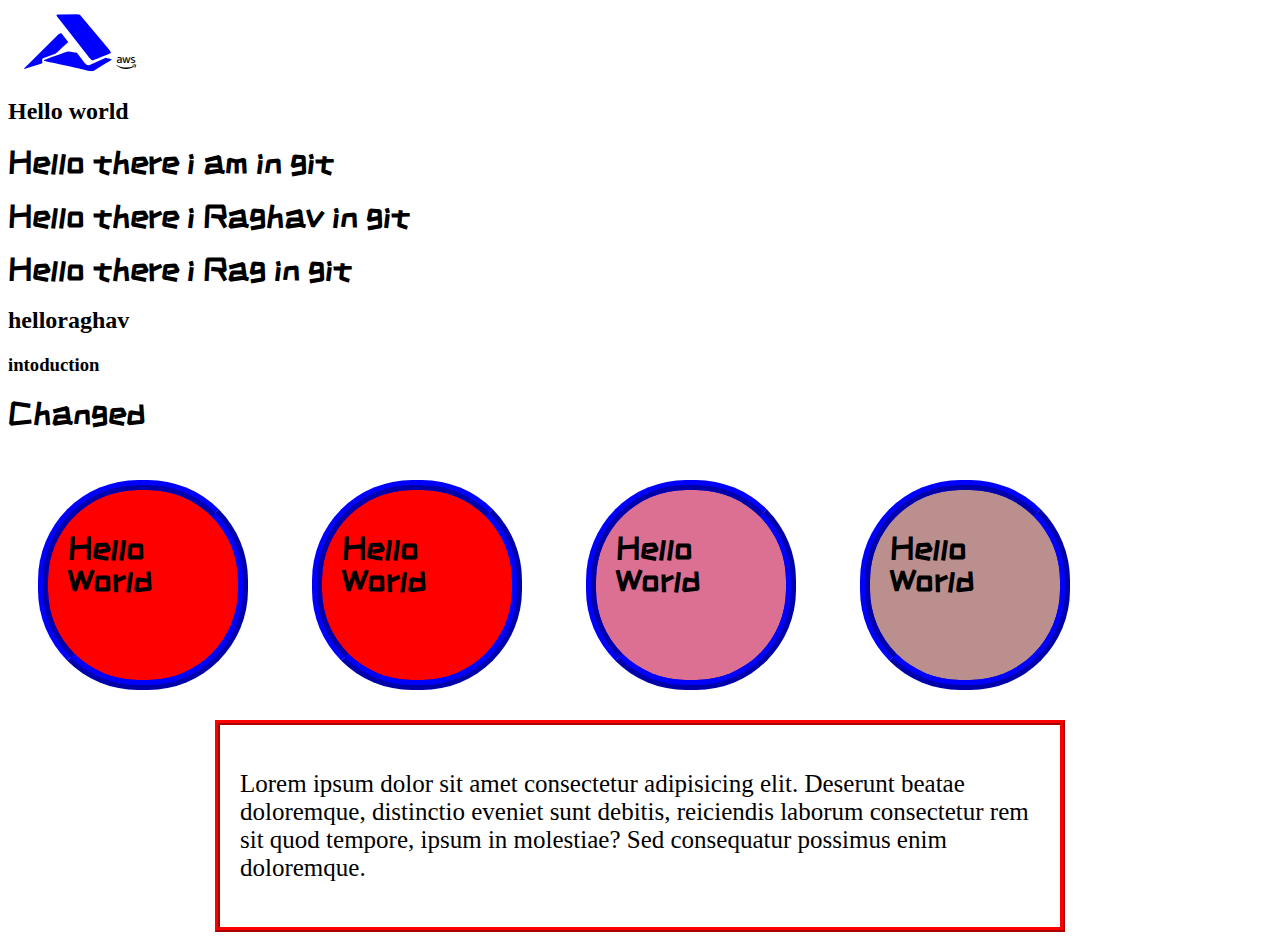
==== index.html @ 0bf04541 "New file" ====
<!DOCTYPE html>
<html lang="en">
  <head>
    <meta charset="UTF-8" />
    <meta http-equiv="X-UA-Compatible" content="IE=edge" />
    <meta name="viewport" content="width=device-width, initial-scale=1.0" />
    <link rel="stylesheet" href="./style.css" />
    <link rel="preconnect" href="https://fonts.googleapis.com" />
    <link rel="preconnect" href="https://fonts.gstatic.com" crossorigin />
    <link
      href="https://fonts.googleapis.com/css2?family=ZCOOL+KuaiLe&display=swap&effect=fire"
      rel="stylesheet"
    />
    <link
      rel="stylesheet"
      href="https://cdnjs.cloudflare.com/ajax/libs/font-awesome/5.15.4/css/all.min.css"
      integrity="sha512-1ycn6IcaQQ40/MKBW2W4Rhis/DbILU74C1vSrLJxCq57o941Ym01SwNsOMqvEBFlcgUa6xLiPY/NS5R+E6ztJQ=="
      crossorigin="anonymous"
      referrerpolicy="no-referrer"
    />
    <title>Document</title>
    <style>
      li {
        display: inline-block;
        margin: 5px;
        background-color: blueviolet;
      }
      ul {
        background-color: yellow;
      }
      a:hover {
        background-color: blue;
      }
      h1 {
        font-family: "ZCOOL KuaiLe", cursive;
      }
    </style>
  </head>
  <body>
    <i class="fa-solid fa-code-merge"></i>
    <i class="fa-solid fa-code-merge"></i>
    <i class="fa-solid fa-dragon"></i>
    <i class="fab fa-accusoft" style="font-size: 70px; color: blue"></i>
    <i class="fab fa-aws"></i>
    <h2>Hello world</h2>
    <h1 class="font-effect-fire">Hello there i am in git</h1>
    <h1>Hello there i Raghav in git</h1>
    <h1>Hello there i Rag in git</h1>
    <h2>helloraghav</h2>
    <h3>intoduction</h3>
    <!-- <ul>
      <li><a>Class</a></li>
      <li><a>Class</a></li>
      <li><a>Class</a></li>
      <li><a>Class</a></li>
      <li><a>Class</a></li>
    </ul> -->
    <h1>Changed</h1>
    <div class="con">
      <h1>Hello World</h1>
    </div>
    <div class="con">
      <h1>Hello World</h1>
    </div>
    <div class="con" id="h2">
      <h1>Hello World</h1>
    </div>
    <div class="con" id="h3">
      <h1>Hello World</h1>
    </div>

    <!-- <a href="#h">Link</a>
    <h1 id="J">Hey there i am using whatsapp</h1>
    <h1 id="k">Hey there i am using whatsapp</h1> -->
    <div class="co">
      <p>
        Lorem ipsum dolor sit amet consectetur adipisicing elit. Deserunt beatae
        doloremque, distinctio eveniet sunt debitis, reiciendis laborum
        consectetur rem sit quod tempore, ipsum in molestiae? Sed consequatur
        possimus enim doloremque.
      </p>
    </div>
  </body>
</html>
---- style.css ----
.con {
  height: 150px;
  max-width: 150px;
  background-color: red;
  display: inline-block;
  margin: 30px;
  padding: 20px;
  /* border-top-width: 10px;
  border-bottom-width: 20px;
  border-top-color: red;
  border-bottom-color: blue;
  border-top-style: solid;
  border-bottom-style: dotted; */
  /* border-bottom-left-radius: 30px;
  border-top-left-radius: 30px; */
  border-radius: 100px;
  border: 10px ridge blue;
}
#h {
  background-color: palegreen;
}
#h2 {
  background-color: palevioletred;
}
#h3 {
  background-color: rosybrown;
}
#J {
  border: 5px solid blue;
  width: 500px;
}
#k {
  border: 7px solid green;
  max-width: 500px;
}
.co {
  margin: auto;
  padding: 20px;
  border: 5px ridge red;
  max-width: 800px;
  font-size: 25px;
  /* text-decoration: blacks; */
}
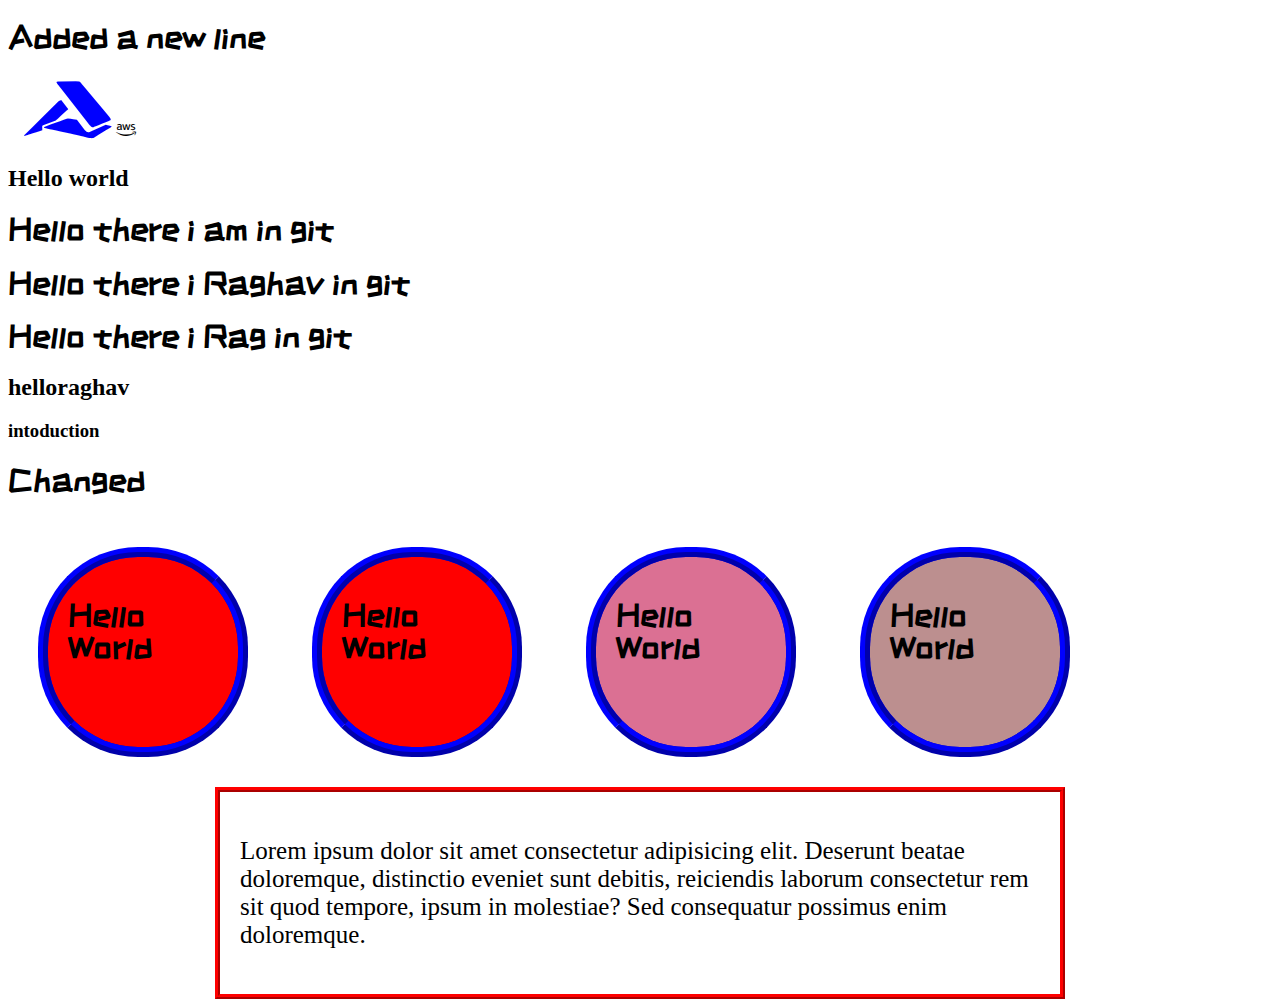
==== commit 589c42c2: "added new line" ====
--- a/index.html
+++ b/index.html
@@ -37,6 +37,7 @@
     </style>
   </head>
   <body>
+    <h1>Added a new line</h1>
     <i class="fa-solid fa-code-merge"></i>
     <i class="fa-solid fa-code-merge"></i>
     <i class="fa-solid fa-dragon"></i>
